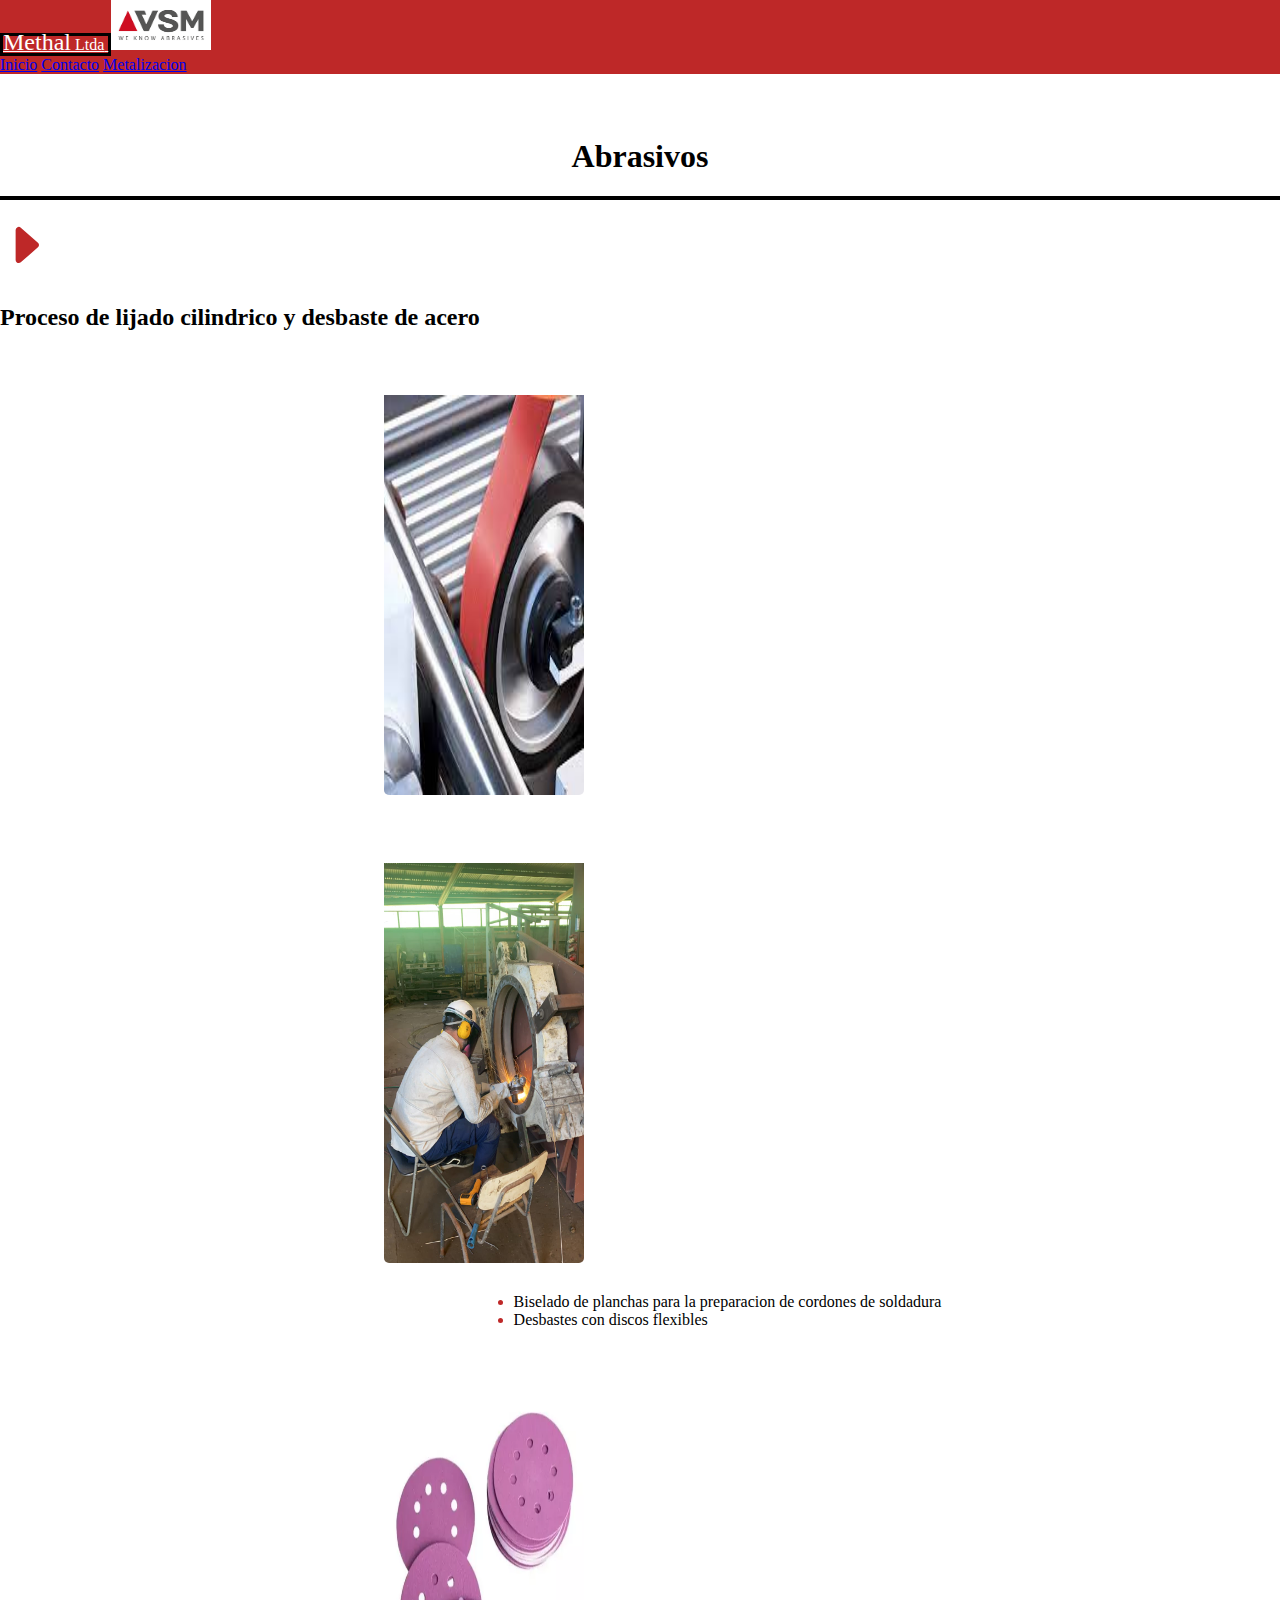
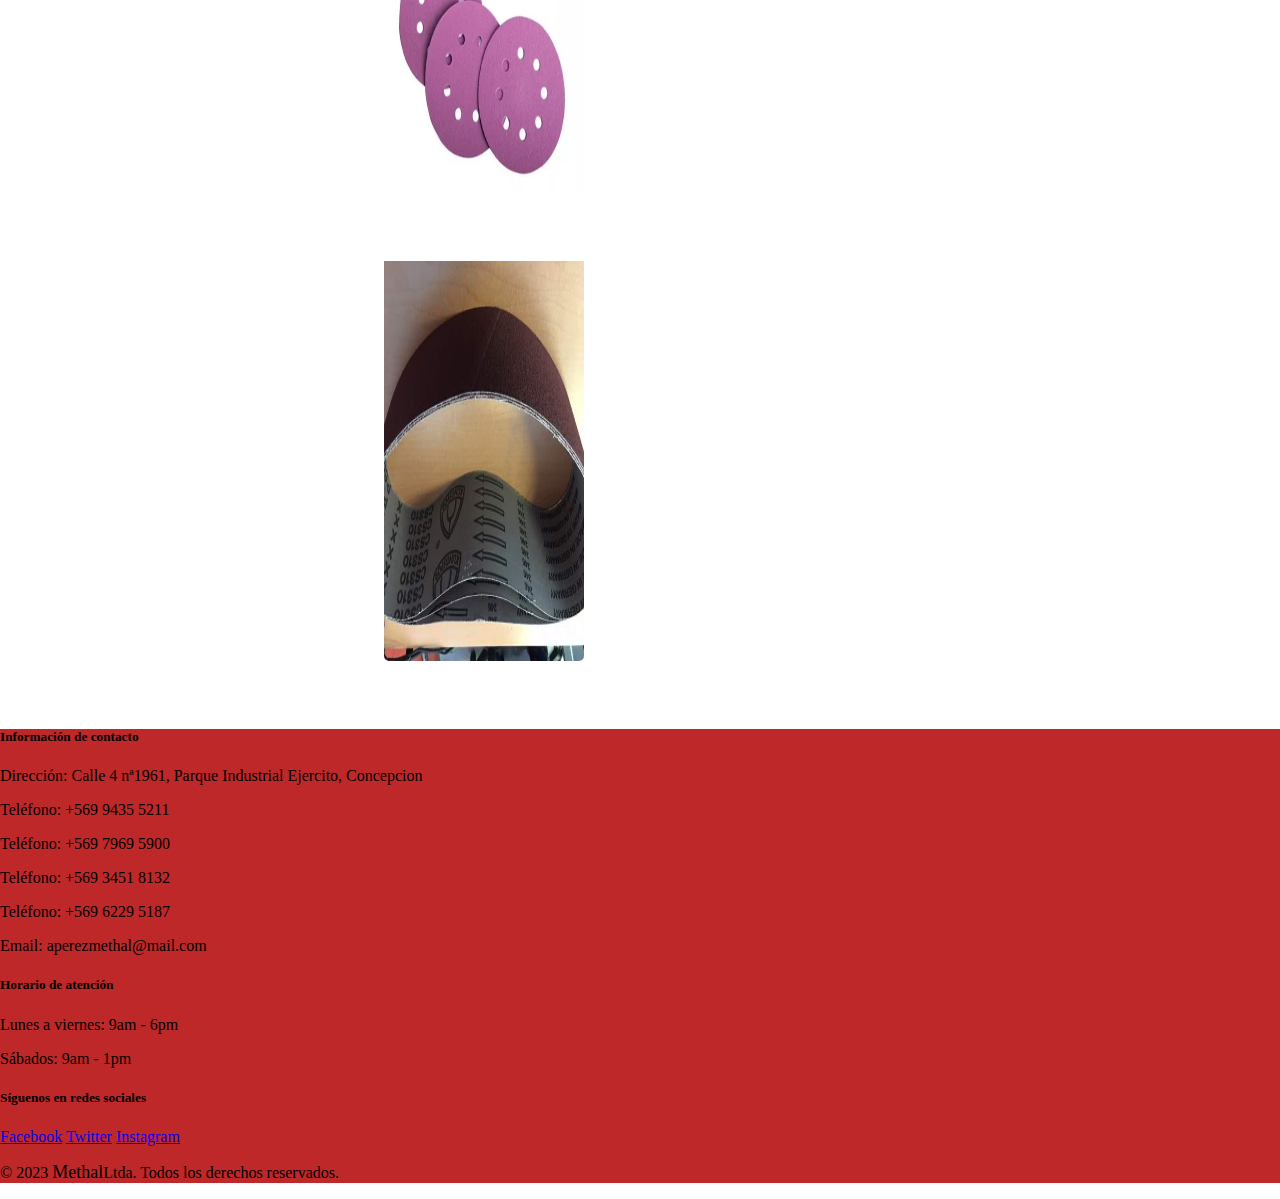
==== index.html @ bf4dbeea "v_2" ====
<!DOCTYPE html>
<html lang="en">

<head>
  <meta charset="UTF-8">
  <meta http-equiv="X-UA-Compatible" content="IE=edge">
  <meta name="viewport" content="width=device-width, initial-scale=1.0" />

  <!--link para las paginas de estilo-->
  <link rel="stylesheet" href="css/disenio.css">
  <!--link para el disenio de btrapp-->
  <link href="https://cdn.jsdelivr.net/npm/bootstrap@5.3.0-alpha3/dist/css/bootstrap.min.css" rel="stylesheet"
    integrity="sha384-KK94CHFLLe+nY2dmCWGMq91rCGa5gtU4mk92HdvYe+M/SXH301p5ILy+dN9+nJOZ" crossorigin="anonymous">
  <!--link para el js de btrapp-->
  <script src="https://cdn.jsdelivr.net/npm/@popperjs/core@2.11.7/dist/umd/popper.min.js"
    integrity="sha384-zYPOMqeu1DAVkHiLqWBUTcbYfZ8osu1Nd6Z89ify25QV9guujx43ITvfi12/QExE"
    crossorigin="anonymous"></script>
  <script src="https://cdn.jsdelivr.net/npm/bootstrap@5.3.0-alpha3/dist/js/bootstrap.min.js"
    integrity="sha384-Y4oOpwW3duJdCWv5ly8SCFYWqFDsfob/3GkgExXKV4idmbt98QcxXYs9UoXAB7BZ"
    crossorigin="anonymous"></script>
  <title>Inicio</title>
</head>

<body>
  <nav class="navbar navbar-expand-lg fixed-top" style="background-color: #be2828;">

    <div class="container-fluid" style="color: black;">
      <!--SE EDITARON LOS TAMANIOS DE METHAL LTDA-->
      <a class="navbar-brand" href="index.html" style="border: 3px solid black; color: white;">
        <font size="5">Methal</font>
        <font size="3">Ltda</font>
      </a>
      <img src="/icon/vsm-logo-2016.ico" height="50px" width="100" style="margin-right: 10px;">
      <div class="collapse navbar-collapse" id="navbarNavAltMarkup">
        <div class="navbar-nav">
          <a class="nav-link active" aria-current="page" href="#">Inicio</a>
          <a class="nav-link" href="contacto.html">Contacto</a>
          <a class="nav-link" href="metalizacion.html">Metalizacion</a>
        </div>
      </div>
    </div>
  </nav>


  <h1 style="text-align: center; margin-top: 5%;">Abrasivos</h1>
  <hr style="border: 2px solid black;">
  <div class="container text-center">
    <div class="row">
      <div class="col-1" style="margin-top: 20px;">
        <svg class="flecha" xmlns="http://www.w3.org/2000/svg" width="50" height="50" fill="currentColor"
          class="bi bi-caret-right-fill" viewBox="0 0 16 16" style="color: #be2828;">
          <path
            d="m12.14 8.753-5.482 4.796c-.646.566-1.658.106-1.658-.753V3.204a1 1 0 0 1 1.659-.753l5.48 4.796a1 1 0 0 1 0 1.506z" />
        </svg>
      </div>
      <div class="col-11" style="margin-top: 30px;">
        <h2 class="texto_fl">Proceso de lijado cilindrico y desbaste de acero</h2>
      </div>
    </div>
  </div>
  <div class="container text-center">
    <div class="row">
      <div class="col-6">
        <div class="card"
          style="width: 18rem; margin-left: 30%; margin-top: 5%; border-bottom-left-radius: 5px; border-bottom-right-radius: 5px;">
          <img id="imagen-bor" style="border-bottom-left-radius: 5px; border-bottom-right-radius: 5px;" width="200px"
            height="400px" src="/img/lijado_cilindirico.jpg" class="card-img-top" alt="...">
        </div>
      </div>
      <div class="col-6">
        <div class="card"
          style=" width: 18rem; margin-left: 30%; margin-top: 5%; border-bottom-left-radius: 5px; border-bottom-right-radius: 5px;">
          <img id="imagen-bor" style="border-bottom-left-radius: 5px; border-bottom-right-radius: 5px;" width="200px"
            height="400px" src="/img/soldador1.jpg" class="card-img-top" alt="...">
        </div>
      </div>
    </div>
  </div>
  <div style="padding-left: 37%; margin-top: 2%;">
    <ul style="color: #be2828; ">
      <li><font style="color: black;">Biselado de planchas para la preparacion de cordones de soldadura</font></li>
      <li><font style="color: black;">Desbastes con discos flexibles</font></li>
    </ul>
  </div>
  <div class="container text-center">
    <div class="row">
      <div class="col-6">
        <div class="card"
          style="width: 18rem; margin-left: 30%; margin-top: 5%; border-bottom-left-radius: 5px; border-bottom-right-radius: 5px;">
          <img id="imagen-bor" style="border-bottom-left-radius: 5px; border-bottom-right-radius: 5px;" width="200px" 
            height="400px" src="/img/discos.jpg" class="card-img-top" alt="...">
        </div>
      </div>
      <div class="col-6">
        <div class="card"
          style=" width: 18rem; margin-left: 30%; margin-top: 5%; border-bottom-left-radius: 5px; border-bottom-right-radius: 5px;">
          <img id="imagen-bor" style="border-bottom-left-radius: 5px; border-bottom-right-radius: 5px;" width="200px"
            height="400px" src="/img/band.jpg" class="card-img-top" alt="...">
        </div>
      </div>
    </div>
  </div>

</body>
<footer class="text-light py-4" style="margin-top: 5%; background-color: #be2828;">
  <div class="container" style="color: black;">
    <div class="row">
      <div class="col-md-4">
        <h5 class="mb-3">Información de contacto</h5>
        <p><i class="fas fa-map-marker-alt"></i> Dirección: Calle 4 nª1961, Parque Industrial Ejercito, Concepcion</p>
        <p><i class="fas fa-phone"></i> Teléfono: +569 9435 5211</p>
        <p><i class="fas fa-phone"></i> Teléfono: +569 7969 5900</p>
        <p><i class="fas fa-phone"></i> Teléfono: +569 3451 8132</p>
        <p><i class="fas fa-phone"></i> Teléfono: +569 6229 5187</p>
        <p><i class="fas fa-envelope"></i> Email: aperezmethal@mail.com</p>
      </div>
      <div class="col-md-4">
        <h5 class="mb-3">Horario de atención</h5>
        <p>Lunes a viernes: 9am - 6pm</p>
        <p>Sábados: 9am - 1pm</p>
      </div>
      <div class="col-md-4">
        <h5 class="mb-3">Síguenos en redes sociales</h5>
        <a href="#" class="btn btn-outline-dark mb-3"><i class="fab fa-facebook-f"></i> Facebook</a>
        <a href="#" class="btn btn-outline-dark mb-3"><i class="fab fa-twitter"></i> Twitter</a>
        <a href="#" class="btn btn-outline-dark mb-3"><i class="fab fa-instagram"></i> Instagram</a>
      </div>
    </div>
    <div class="row mt-3">
      <div class="col-md-12 text-center">
        <p>© 2023 <font size="4">Methal</font><font size="3">Ltda</font>. Todos los derechos reservados.</p>
      </div>
    </div>
  </div>
</footer>

</html>
---- css/disenio.css ----
body{
    padding: 0;
    margin: 0;
}

  #marco-titulo {

    border: 5px solid black;
  }

.felcha
{
  position: absolute;
}

.texto_fl
{
  position: relative;
}

.card
{
  border-radius: 25px;
  border-bottom-left-radius: 25px; 
  border-bottom-right-radius: 25px;
}
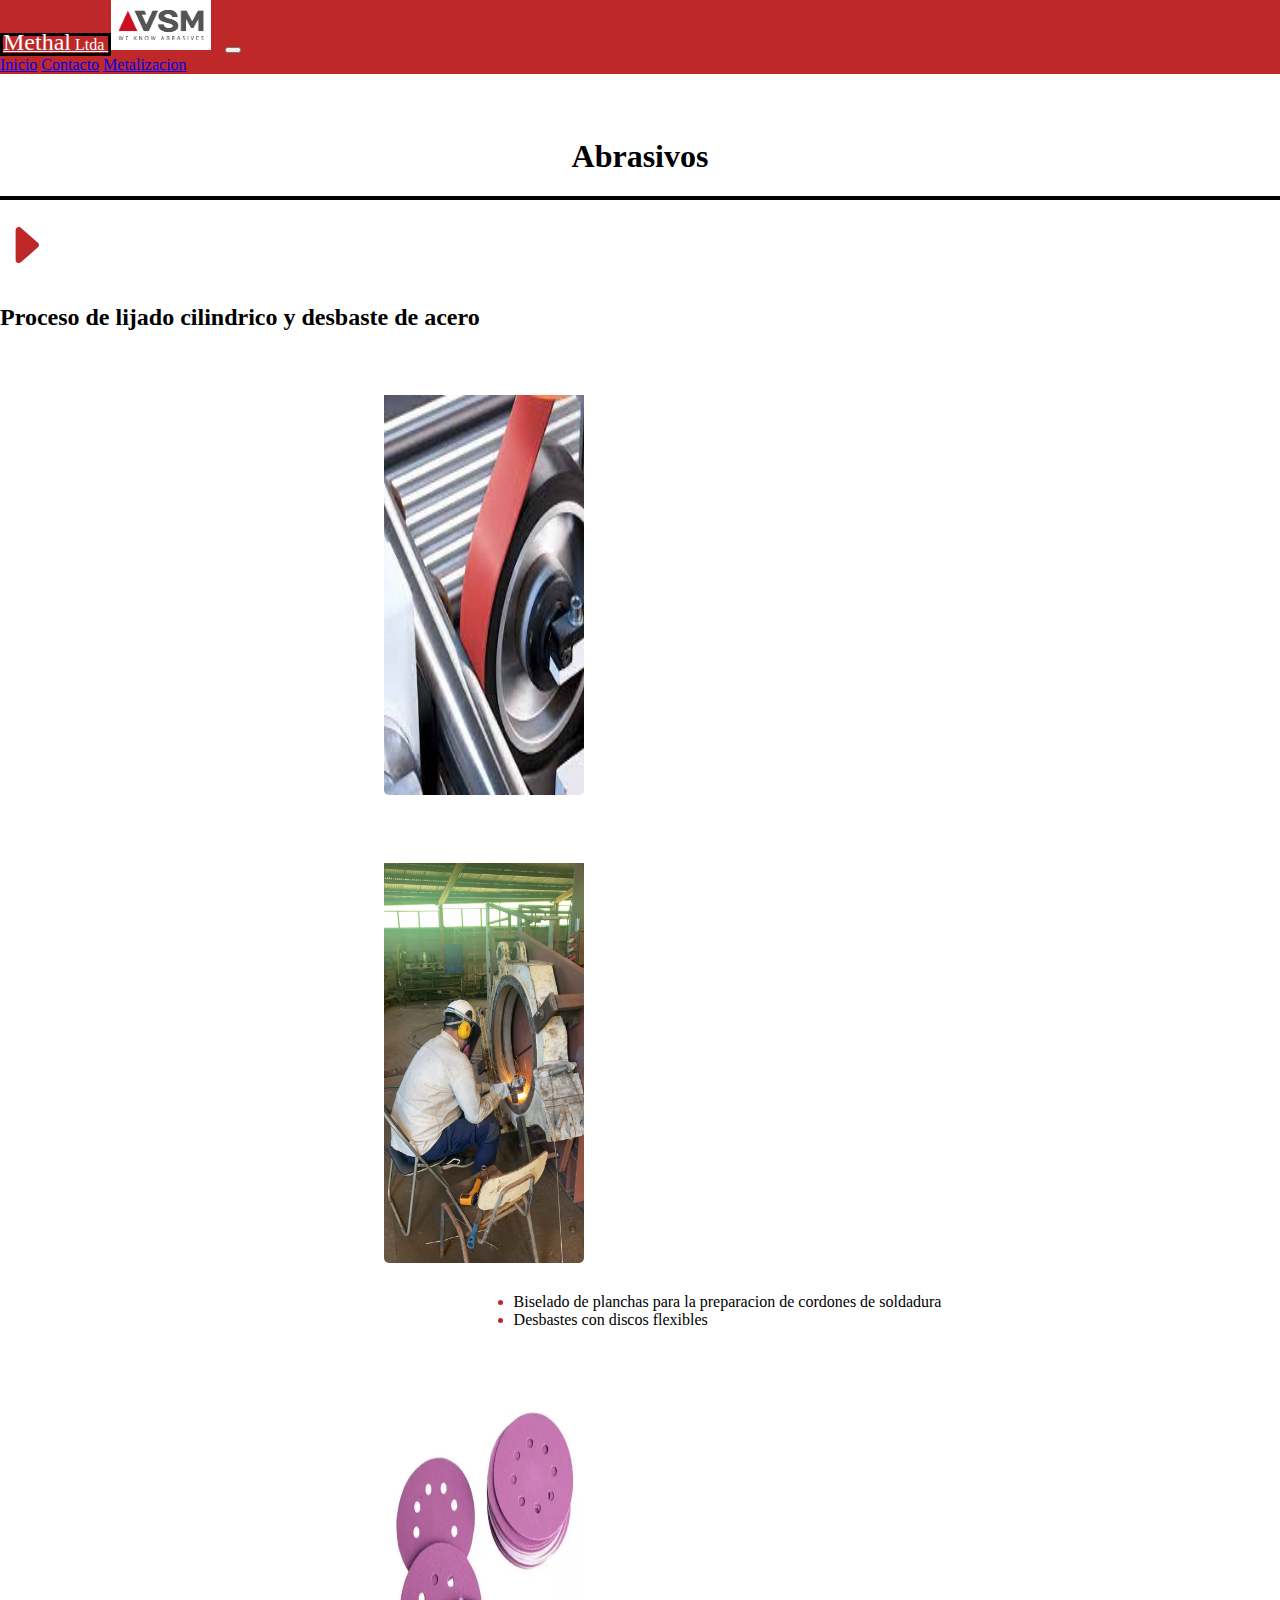
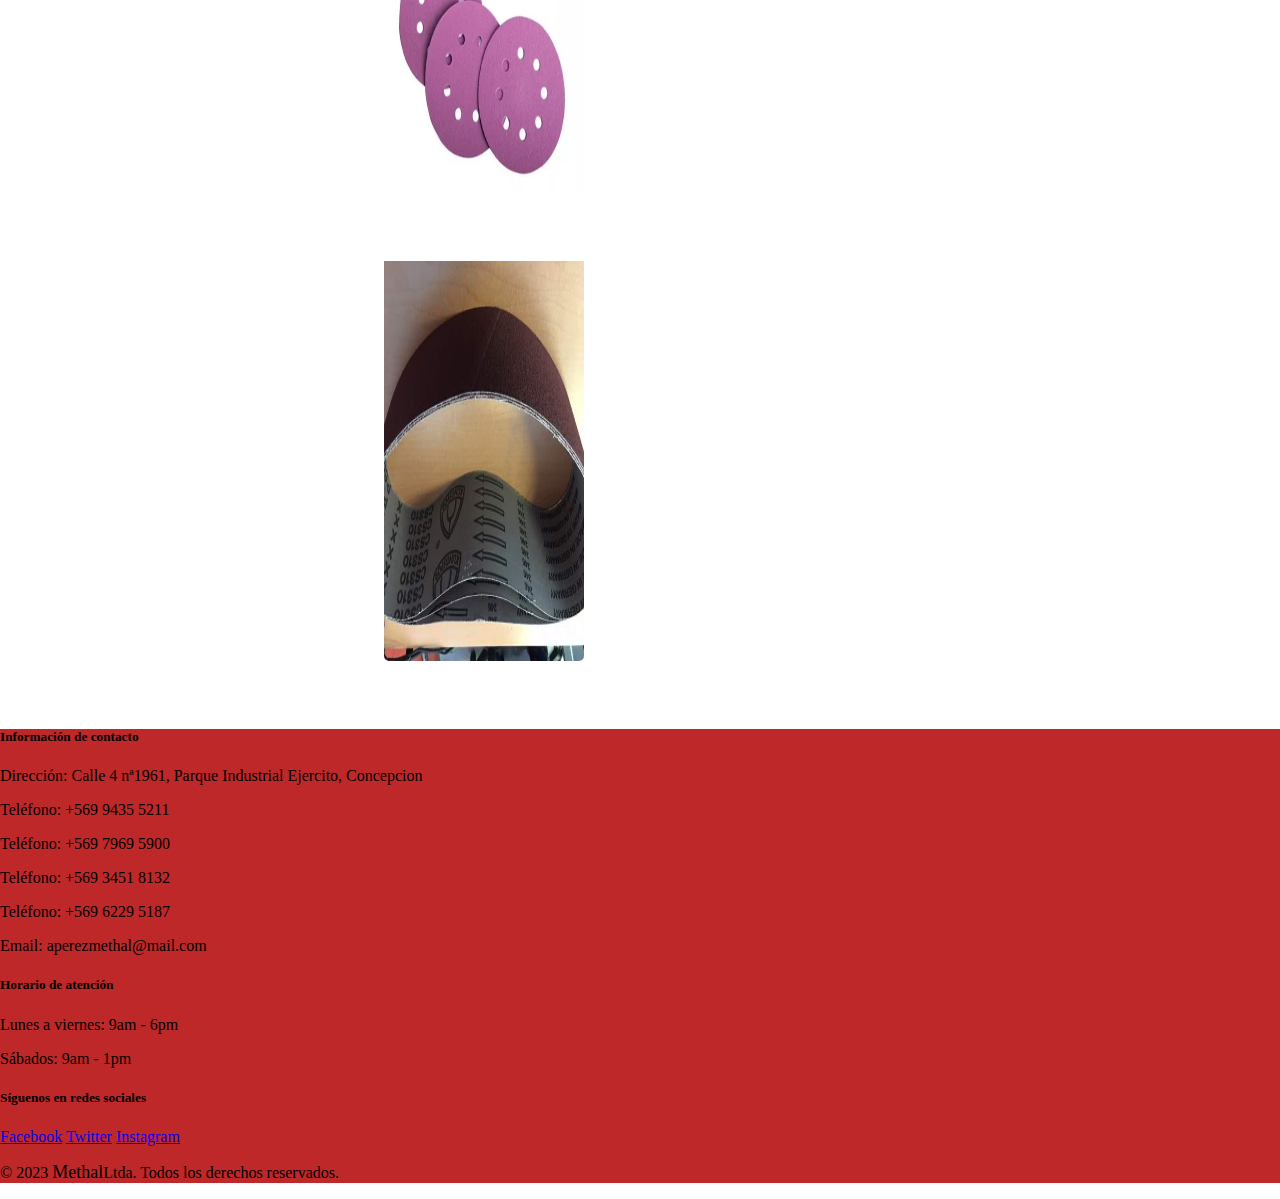
==== commit 63dcdb5e: "v_4" ====
--- a/index.html
+++ b/index.html
@@ -30,7 +30,10 @@
         <font size="5">Methal</font>
         <font size="3">Ltda</font>
       </a>
-      <img src="/icon/vsm-logo-2016.ico" height="50px" width="100" style="margin-right: 10px;">
+      <img src="icon/vsm-logo-2016.ico" height="50px" width="100" style="margin-right: 10px;">
+      <button class="navbar-toggler" type="button" data-bs-toggle="collapse" data-bs-target="#navbarSupportedContent" aria-controls="navbarSupportedContent" aria-expanded="false" aria-label="Toggle navigation">
+        <span class="navbar-toggler-icon"></span>
+      </button>
       <div class="collapse navbar-collapse" id="navbarNavAltMarkup">
         <div class="navbar-nav">
           <a class="nav-link active" aria-current="page" href="#">Inicio</a>
@@ -64,14 +67,14 @@
         <div class="card"
           style="width: 18rem; margin-left: 30%; margin-top: 5%; border-bottom-left-radius: 5px; border-bottom-right-radius: 5px;">
           <img id="imagen-bor" style="border-bottom-left-radius: 5px; border-bottom-right-radius: 5px;" width="200px"
-            height="400px" src="/img/lijado_cilindirico.jpg" class="card-img-top" alt="...">
+            height="400px" src="img/lijado_cilindirico.jpg" class="card-img-top" alt="...">
         </div>
       </div>
       <div class="col-6">
         <div class="card"
           style=" width: 18rem; margin-left: 30%; margin-top: 5%; border-bottom-left-radius: 5px; border-bottom-right-radius: 5px;">
           <img id="imagen-bor" style="border-bottom-left-radius: 5px; border-bottom-right-radius: 5px;" width="200px"
-            height="400px" src="/img/soldador1.jpg" class="card-img-top" alt="...">
+            height="400px" src="img/soldador1.jpg" class="card-img-top" alt="...">
         </div>
       </div>
     </div>
@@ -88,14 +91,14 @@
         <div class="card"
           style="width: 18rem; margin-left: 30%; margin-top: 5%; border-bottom-left-radius: 5px; border-bottom-right-radius: 5px;">
           <img id="imagen-bor" style="border-bottom-left-radius: 5px; border-bottom-right-radius: 5px;" width="200px" 
-            height="400px" src="/img/discos.jpg" class="card-img-top" alt="...">
+            height="400px" src="img/discos.jpg" class="card-img-top" alt="...">
         </div>
       </div>
       <div class="col-6">
         <div class="card"
           style=" width: 18rem; margin-left: 30%; margin-top: 5%; border-bottom-left-radius: 5px; border-bottom-right-radius: 5px;">
           <img id="imagen-bor" style="border-bottom-left-radius: 5px; border-bottom-right-radius: 5px;" width="200px"
-            height="400px" src="/img/band.jpg" class="card-img-top" alt="...">
+            height="400px" src="img/band.jpg" class="card-img-top" alt="...">
         </div>
       </div>
     </div>
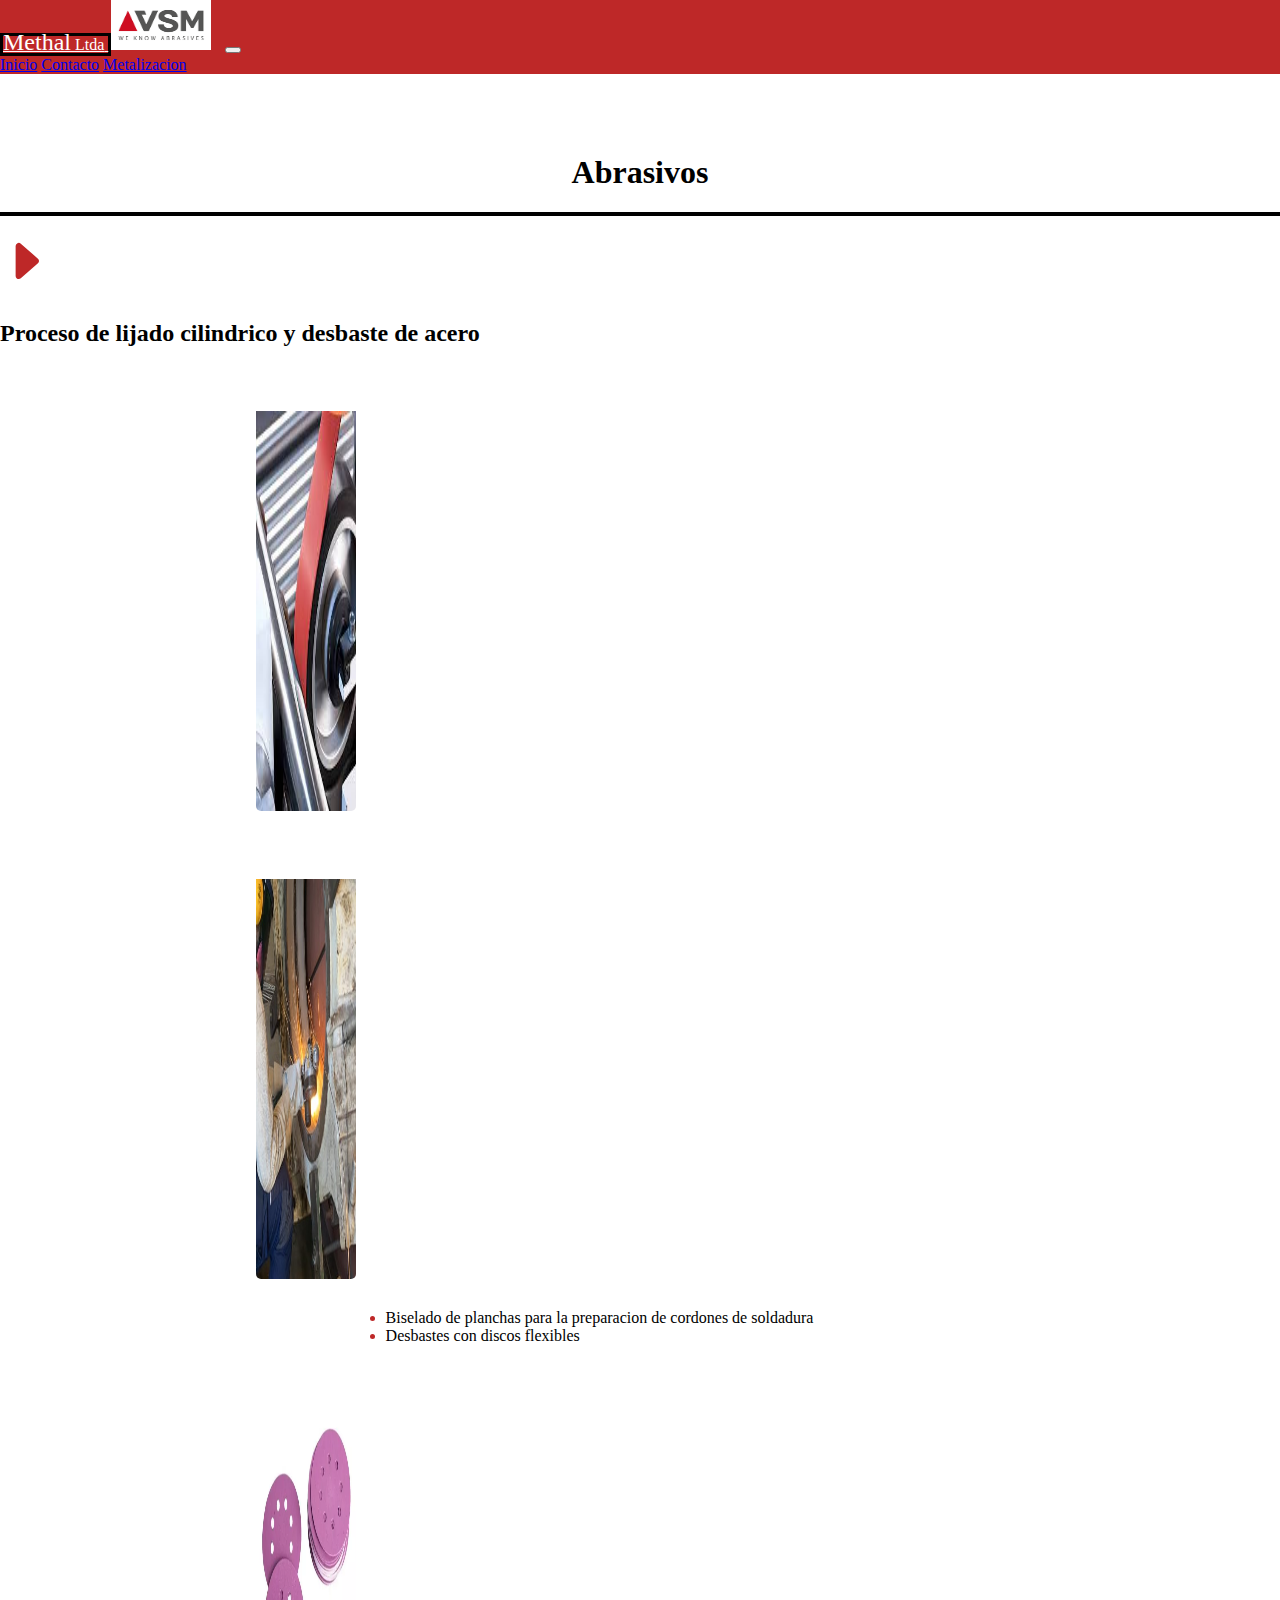
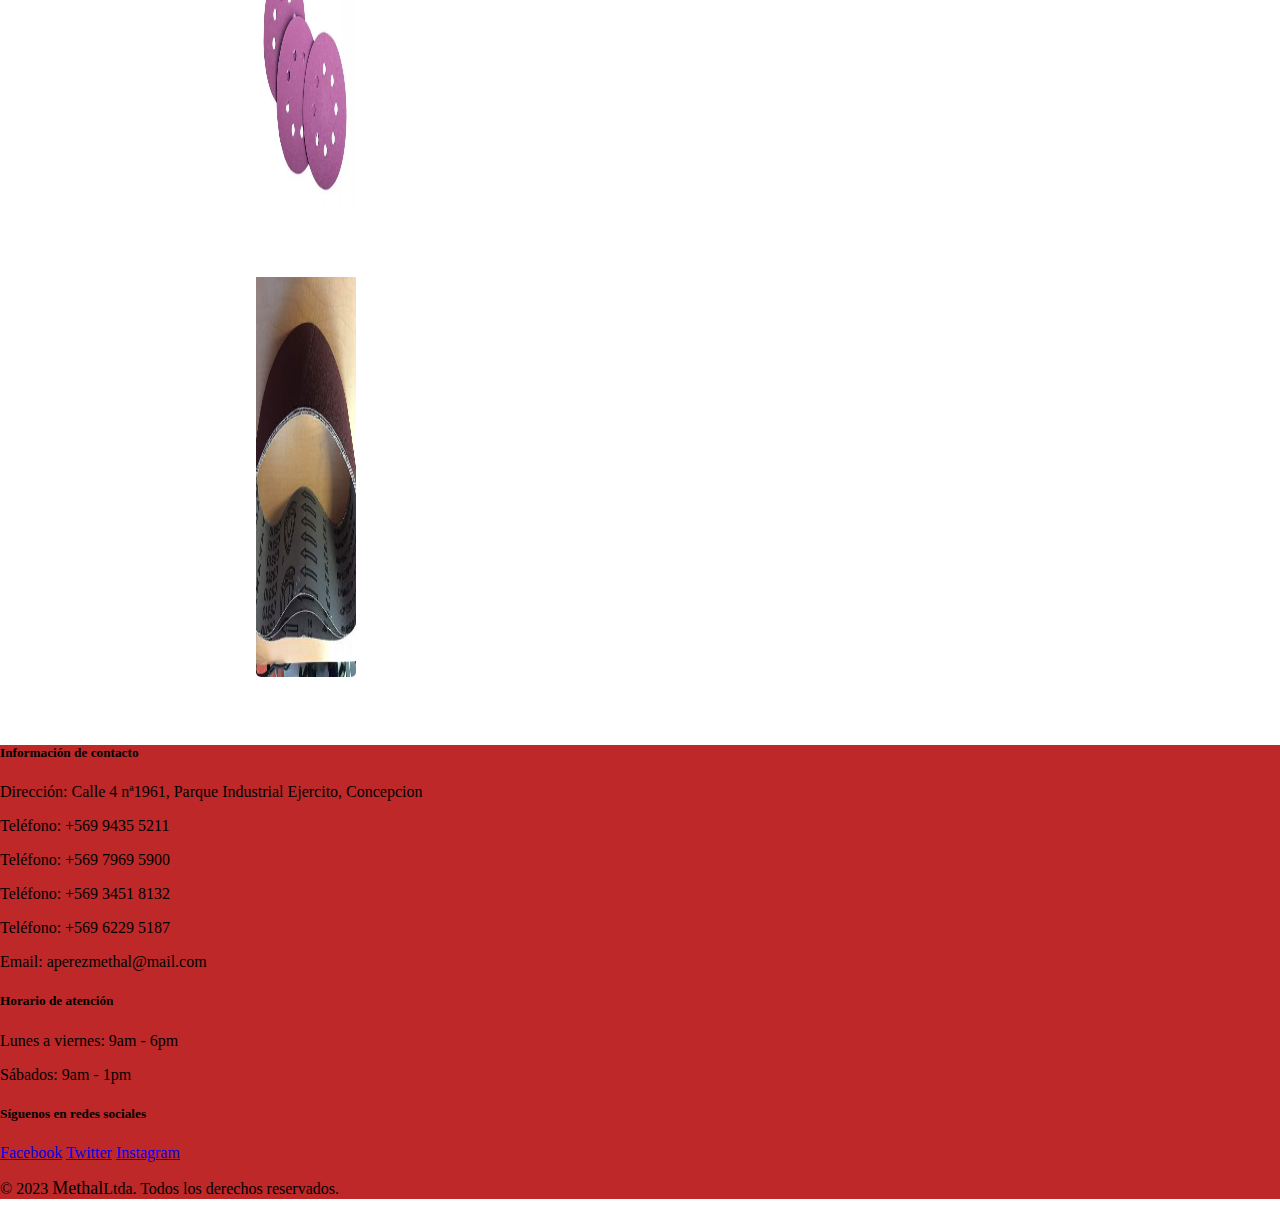
==== commit a0f63afa: "v_5" ====
--- a/index.html
+++ b/index.html
@@ -44,13 +44,14 @@
     </div>
   </nav>
 
-
-  <h1 style="text-align: center; margin-top: 5%;">Abrasivos</h1>
+  <!--la siguiente linea contiene el tiulado mas una linea negra para dividir la pagina-->
+  <h1 style="text-align: center; margin-top: 80px;">Abrasivos</h1>
   <hr style="border: 2px solid black;">
+  <!--div que contiene el subtitulado junto a la flecha-->
   <div class="container text-center">
     <div class="row">
       <div class="col-1" style="margin-top: 20px;">
-        <svg class="flecha" xmlns="http://www.w3.org/2000/svg" width="50" height="50" fill="currentColor"
+        <svg class="flecha" xmlns="http://www.w3.org/2000/svg" width="50px" height="50px" fill="currentColor"
           class="bi bi-caret-right-fill" viewBox="0 0 16 16" style="color: #be2828;">
           <path
             d="m12.14 8.753-5.482 4.796c-.646.566-1.658.106-1.658-.753V3.204a1 1 0 0 1 1.659-.753l5.48 4.796a1 1 0 0 1 0 1.506z" />
@@ -61,50 +62,55 @@
       </div>
     </div>
   </div>
+  <!--El siguiente div contiene lo que vendria siendo las imagenes (hay que mejorar el disenio)-->
   <div class="container text-center">
     <div class="row">
-      <div class="col-6">
+      <div class="col-md-6">
         <div class="card"
-          style="width: 18rem; margin-left: 30%; margin-top: 5%; border-bottom-left-radius: 5px; border-bottom-right-radius: 5px;">
-          <img id="imagen-bor" style="border-bottom-left-radius: 5px; border-bottom-right-radius: 5px;" width="200px"
-            height="400px" src="img/lijado_cilindirico.jpg" class="card-img-top" alt="...">
+          style="width: 18rem; margin-left: 20%; margin-top: 5%; border-bottom-left-radius: 5px; border-bottom-right-radius: 5px;">
+          <img id="imagen-bor" style="border-bottom-left-radius: 5px; border-bottom-right-radius: 5px;" width="100px"
+            height="400px" src="img/lijado_cilindirico.jpg" class="img-thumbnail card-img-top" alt="...">
         </div>
       </div>
-      <div class="col-6">
+      <div class="col-md-6">
         <div class="card"
-          style=" width: 18rem; margin-left: 30%; margin-top: 5%; border-bottom-left-radius: 5px; border-bottom-right-radius: 5px;">
-          <img id="imagen-bor" style="border-bottom-left-radius: 5px; border-bottom-right-radius: 5px;" width="200px"
-            height="400px" src="img/soldador1.jpg" class="card-img-top" alt="...">
+          style=" width: 18rem; margin-left: 20%; margin-top: 5%; border-bottom-left-radius: 5px; border-bottom-right-radius: 5px;">
+          <img id="imagen-bor" style="border-bottom-left-radius: 5px; border-bottom-right-radius: 5px;" width="100px"
+            height="400px" src="img/soldador11.jpg" class="img-thumbnail card-img-top" alt="...">
         </div>
       </div>
     </div>
   </div>
-  <div style="padding-left: 37%; margin-top: 2%;">
+  
+  <!--El siguiente div contiene la lista de lo que se desarrolla (mejorar disenio)-->
+  <div style="padding-left: 27%; margin-top: 2%;">
     <ul style="color: #be2828; ">
       <li><font style="color: black;">Biselado de planchas para la preparacion de cordones de soldadura</font></li>
       <li><font style="color: black;">Desbastes con discos flexibles</font></li>
     </ul>
   </div>
+  <!--El siguiente div contiene las ultimas dos imagenes-->
   <div class="container text-center">
     <div class="row">
-      <div class="col-6">
-        <div class="card"
-          style="width: 18rem; margin-left: 30%; margin-top: 5%; border-bottom-left-radius: 5px; border-bottom-right-radius: 5px;">
-          <img id="imagen-bor" style="border-bottom-left-radius: 5px; border-bottom-right-radius: 5px;" width="200px" 
-            height="400px" src="img/discos.jpg" class="card-img-top" alt="...">
+      <div class="col-md-6">
+        <div class="card" style="width: 18rem; margin-left: 20%; margin-top: 5%; border-bottom-left-radius: 5px; border-bottom-right-radius: 5px;">
+          <img id="imagen-bor" style="border-bottom-left-radius: 5px; border-bottom-right-radius: 5px;" width="100px"
+            height="400px" src="img/discos.jpg" class="img-thumbnail card-img-top" alt="...">
         </div>
       </div>
-      <div class="col-6">
-        <div class="card"
-          style=" width: 18rem; margin-left: 30%; margin-top: 5%; border-bottom-left-radius: 5px; border-bottom-right-radius: 5px;">
-          <img id="imagen-bor" style="border-bottom-left-radius: 5px; border-bottom-right-radius: 5px;" width="200px"
-            height="400px" src="img/band.jpg" class="card-img-top" alt="...">
+      <div class="col-md-6">
+        <div class="card" style=" width: 18rem; margin-left: 20%; margin-top: 5%; border-bottom-left-radius: 5px; border-bottom-right-radius: 5px;">
+          <img id="imagen-bor" style="border-bottom-left-radius: 5px; border-bottom-right-radius: 5px;" width="100px"
+            height="400px" src="img/band.jpg" class="img-thumbnail card-img-top" alt="...">
         </div>
       </div>
     </div>
   </div>
+  
+  
 
 </body>
+<!--No creo que haga falta descripcion de lo siguiente pero aqui tenemos un pie de pagina para que el fondo no se vea tan vacio-->
 <footer class="text-light py-4" style="margin-top: 5%; background-color: #be2828;">
   <div class="container" style="color: black;">
     <div class="row">
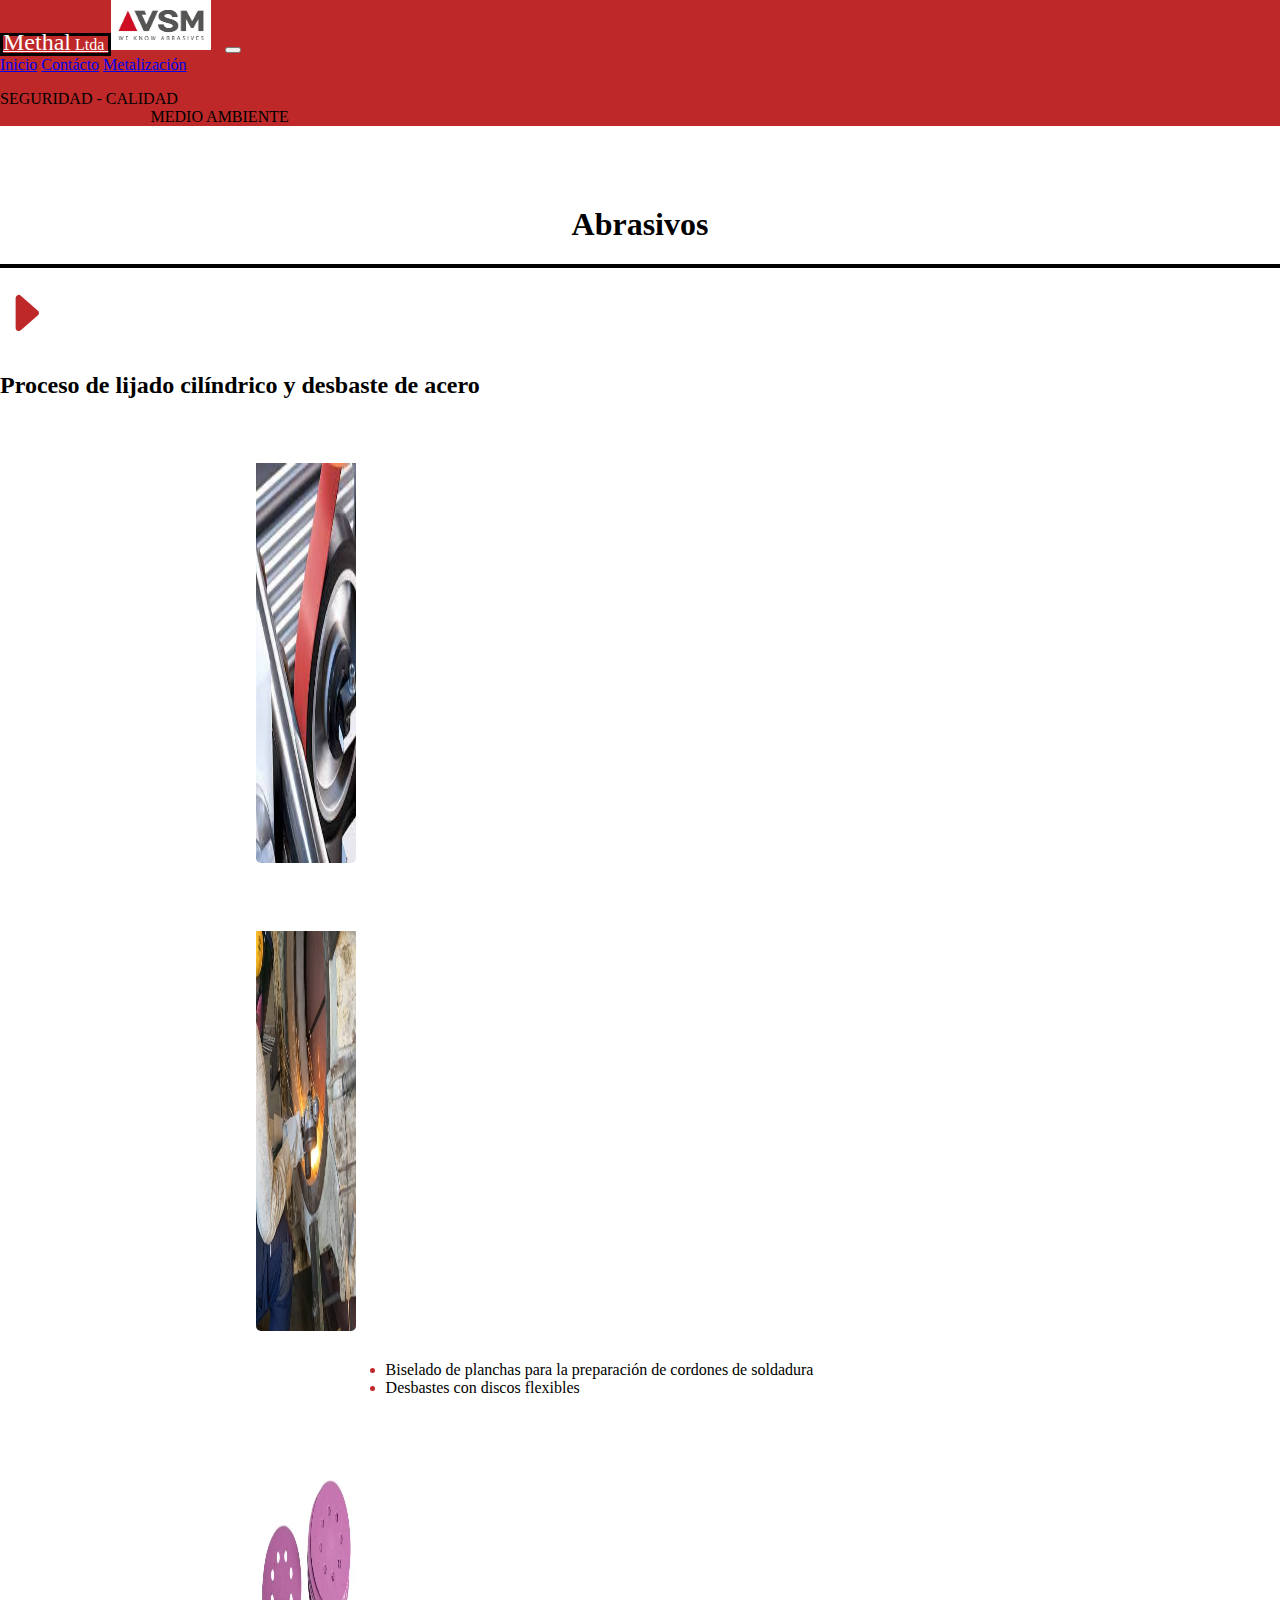
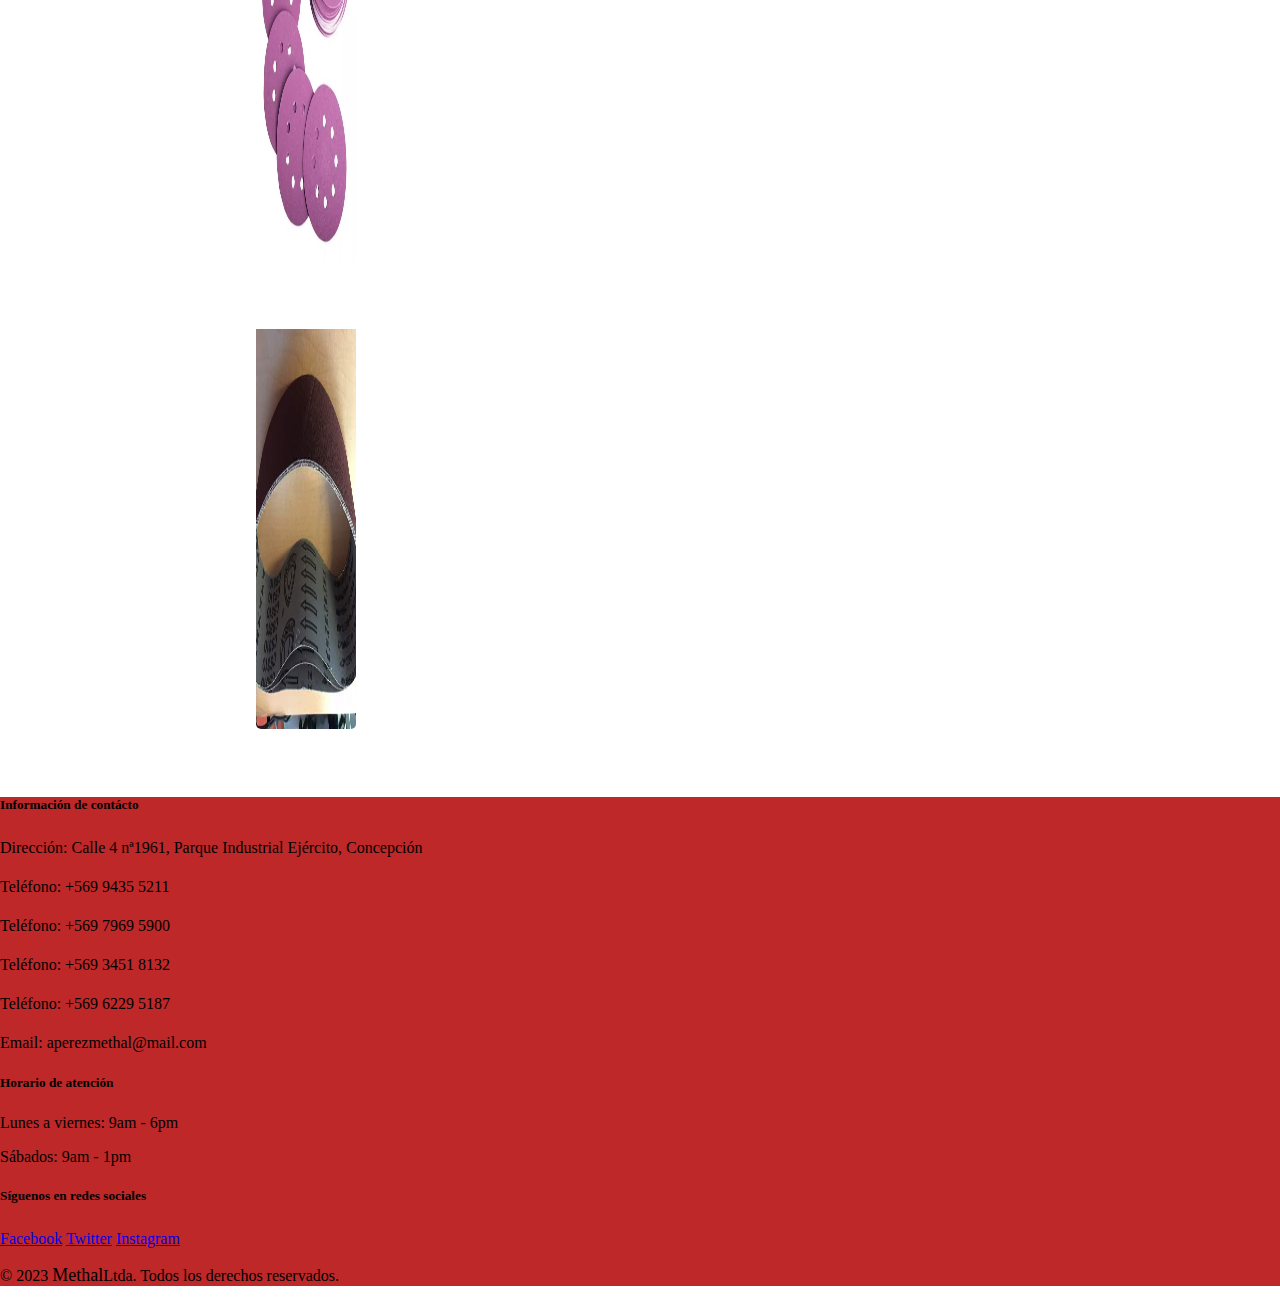
==== commit b6204f24: "v_6" ====
--- a/index.html
+++ b/index.html
@@ -1,5 +1,5 @@
 <!DOCTYPE html>
-<html lang="en">
+<html lang="Es">
 
 <head>
   <meta charset="UTF-8">
@@ -23,24 +23,30 @@
 
 <body>
   <nav class="navbar navbar-expand-lg fixed-top" style="background-color: #be2828;">
-
+    <!--el siguiente div maneja todo lo que es texto del nav-->
     <div class="container-fluid" style="color: black;">
-      <!--SE EDITARON LOS TAMANIOS DE METHAL LTDA-->
+      <!-- la etiqueta <a> hace que un texto se vuelva link para navegar-->
       <a class="navbar-brand" href="index.html" style="border: 3px solid black; color: white;">
         <font size="5">Methal</font>
         <font size="3">Ltda</font>
       </a>
       <img src="icon/vsm-logo-2016.ico" height="50px" width="100" style="margin-right: 10px;">
-      <button class="navbar-toggler" type="button" data-bs-toggle="collapse" data-bs-target="#navbarSupportedContent" aria-controls="navbarSupportedContent" aria-expanded="false" aria-label="Toggle navigation">
+      <button class="navbar-toggler" type="button" data-bs-toggle="collapse" data-bs-target="#navbarSupportedContent"
+        aria-controls="navbarSupportedContent" aria-expanded="false" aria-label="Toggle navigation">
         <span class="navbar-toggler-icon"></span>
       </button>
+      <!--div que contiene los "botones" para navegar a traves de las paginas-->
       <div class="collapse navbar-collapse" id="navbarNavAltMarkup">
         <div class="navbar-nav">
-          <a class="nav-link active" aria-current="page" href="#">Inicio</a>
-          <a class="nav-link" href="contacto.html">Contacto</a>
-          <a class="nav-link" href="metalizacion.html">Metalizacion</a>
+          <a class="nav-link active" aria-current="page" href="index.html">Inicio</a>
+          <a class="nav-link" href="contacto.html">Contácto</a>
+          <a class="nav-link" href="metalizacion.html">Metalización</a>
         </div>
       </div>
+      <p style="margin-right: 2%;">SEGURIDAD - CALIDAD <br>
+        <font style="margin-left: 12%;">MEDIO AMBIENTE</font>
+      </p>
+
     </div>
   </nav>
 
@@ -58,7 +64,7 @@
         </svg>
       </div>
       <div class="col-11" style="margin-top: 30px;">
-        <h2 class="texto_fl">Proceso de lijado cilindrico y desbaste de acero</h2>
+        <h2 class="texto_fl">Proceso de lijado cilíndrico y desbaste de acero</h2>
       </div>
     </div>
   </div>
@@ -85,7 +91,7 @@
   <!--El siguiente div contiene la lista de lo que se desarrolla (mejorar disenio)-->
   <div style="padding-left: 27%; margin-top: 2%;">
     <ul style="color: #be2828; ">
-      <li><font style="color: black;">Biselado de planchas para la preparacion de cordones de soldadura</font></li>
+      <li><font style="color: black;">Biselado de planchas para la preparación de cordones de soldadura</font></li>
       <li><font style="color: black;">Desbastes con discos flexibles</font></li>
     </ul>
   </div>
@@ -115,8 +121,8 @@
   <div class="container" style="color: black;">
     <div class="row">
       <div class="col-md-4">
-        <h5 class="mb-3">Información de contacto</h5>
-        <p><i class="fas fa-map-marker-alt"></i> Dirección: Calle 4 nª1961, Parque Industrial Ejercito, Concepcion</p>
+        <h5 class="mb-3">Información de contácto</h5>
+        <p><i class="fas fa-map-marker-alt"></i> Dirección: Calle 4 nª1961, Parque Industrial Ejército, Concepción</p>
         <p><i class="fas fa-phone"></i> Teléfono: +569 9435 5211</p>
         <p><i class="fas fa-phone"></i> Teléfono: +569 7969 5900</p>
         <p><i class="fas fa-phone"></i> Teléfono: +569 3451 8132</p>
--- a/css/disenio.css
+++ b/css/disenio.css
@@ -25,3 +25,10 @@
   border-bottom-right-radius: 25px;
 }
 
+
+i {
+  font-size: 20px;
+  color: red;
+  text-align: center;
+  
+}
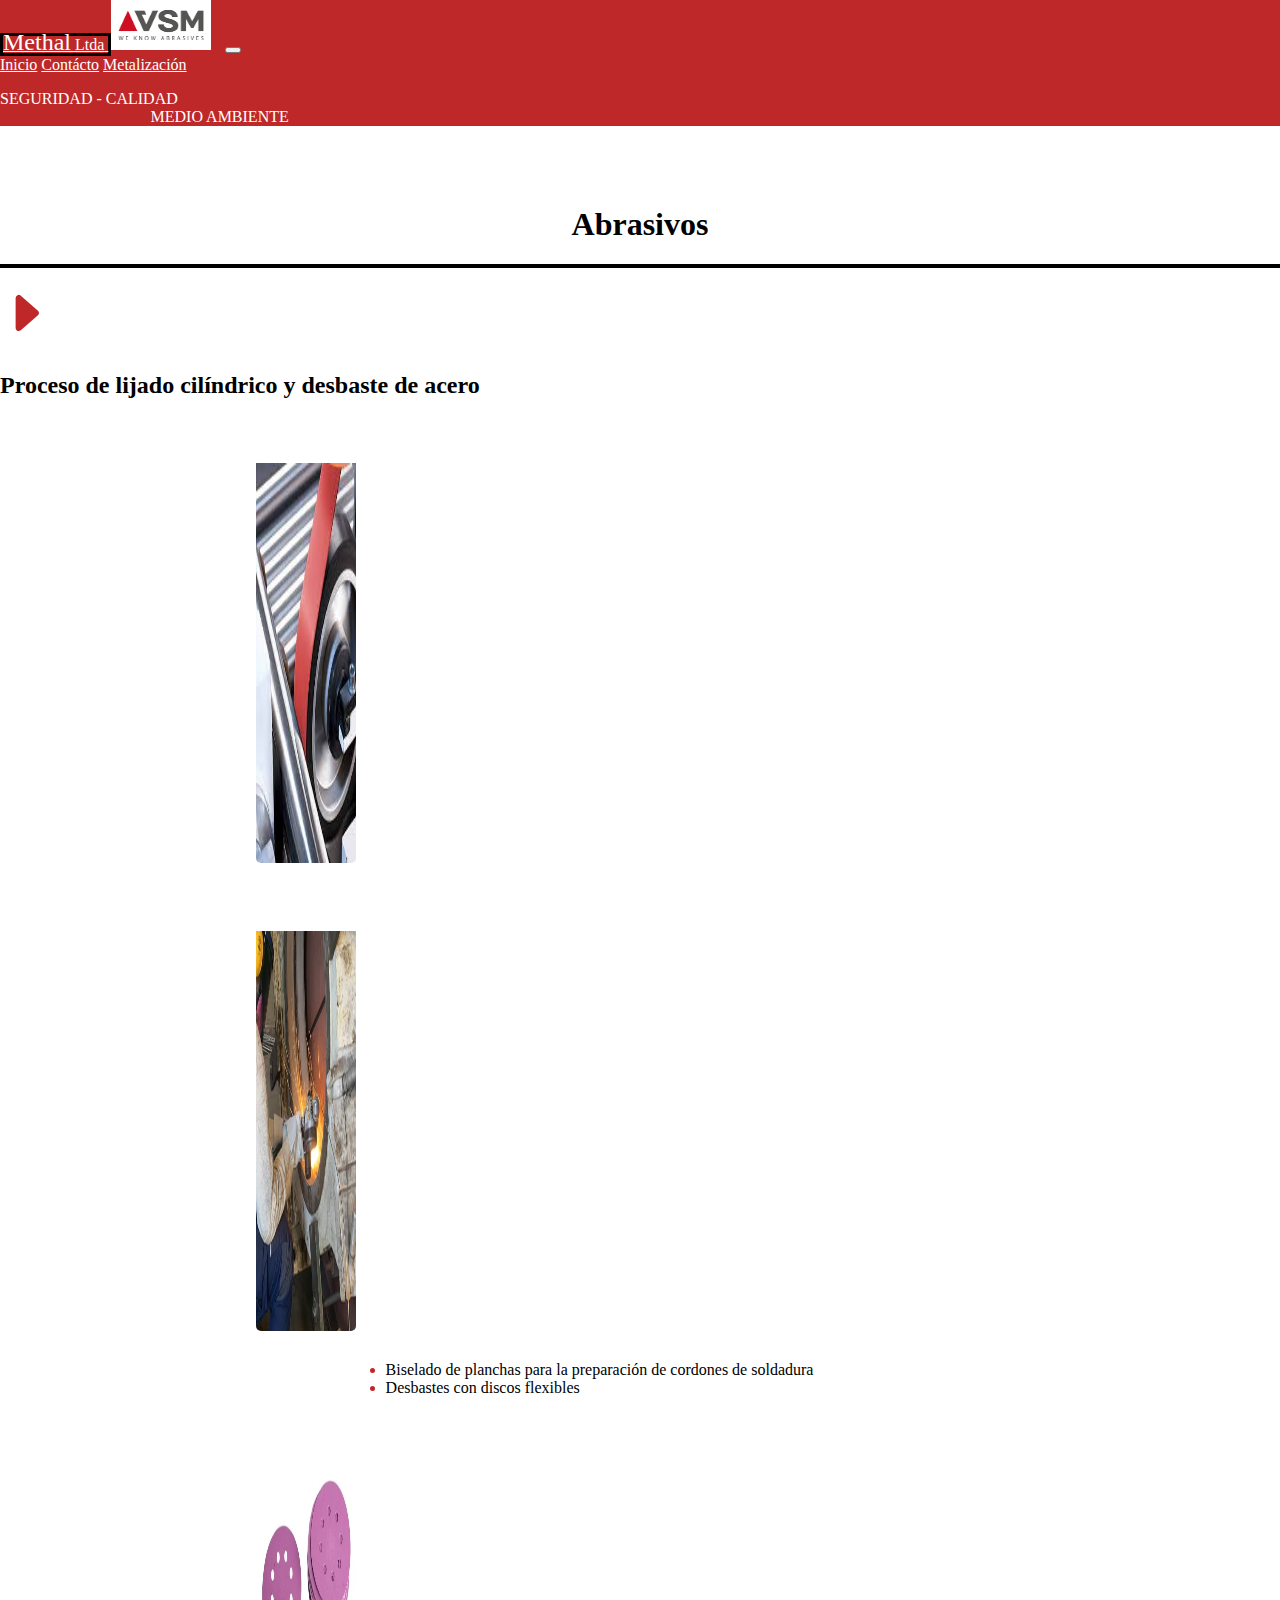
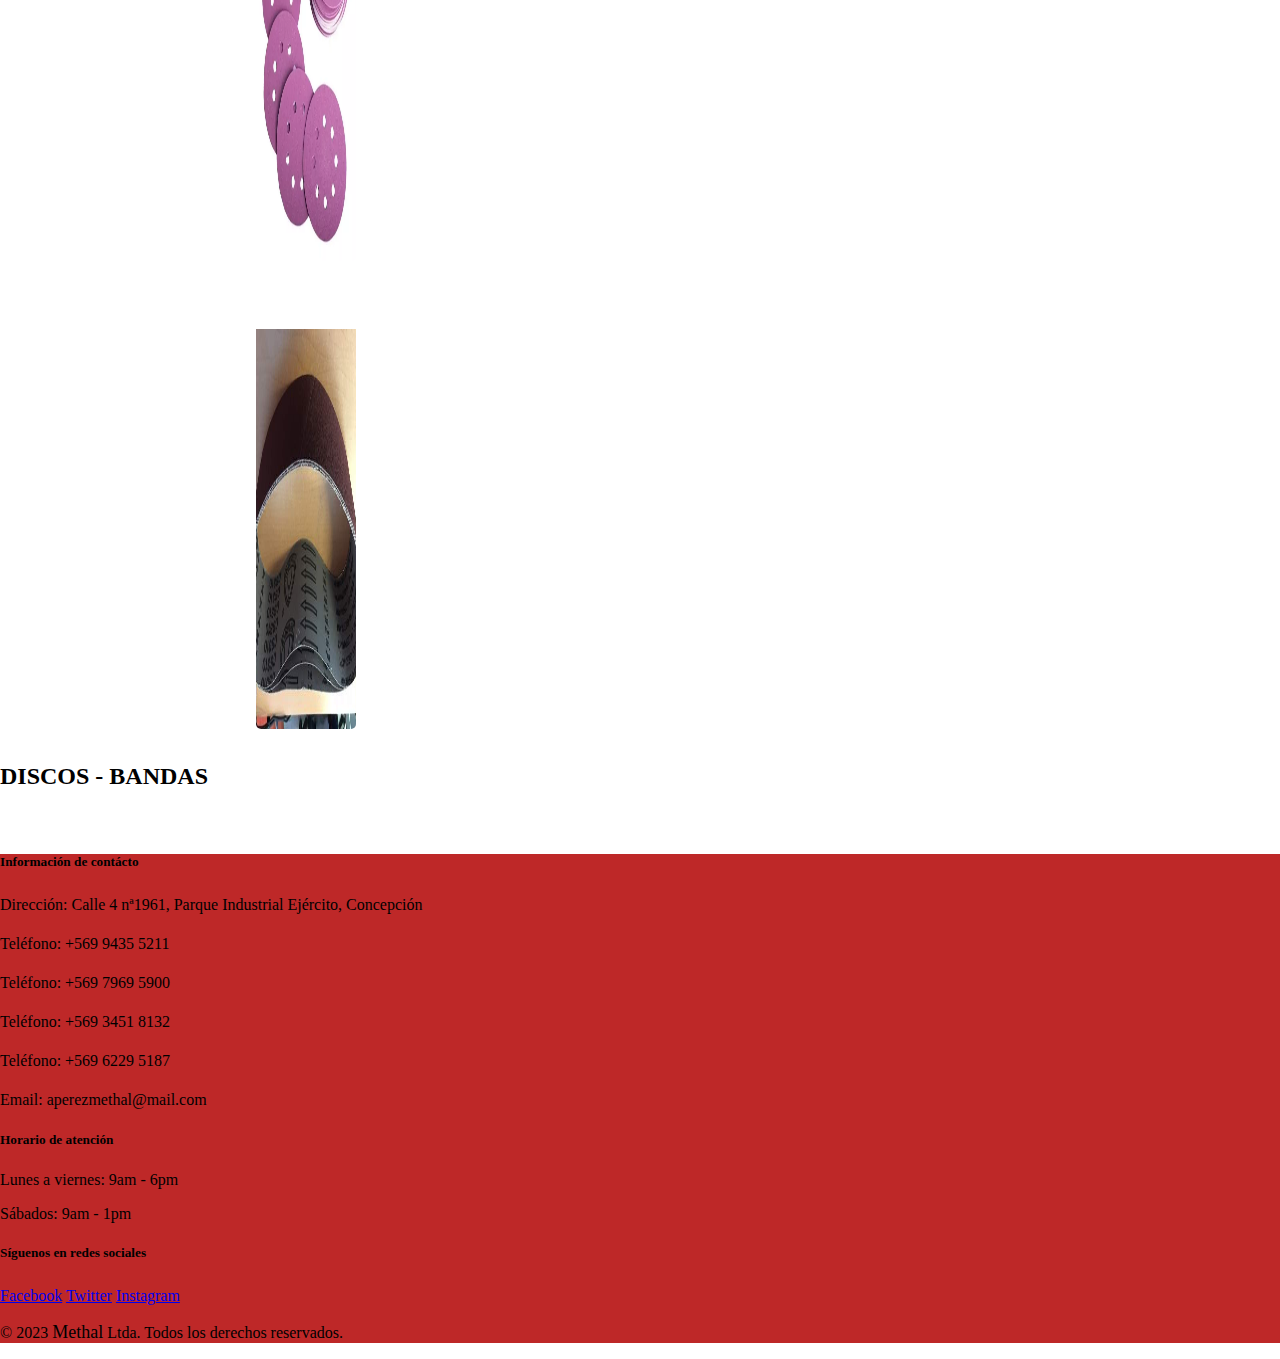
==== commit 83c4be4f: "Co-authored-by: Aamariel <Aamariel@users.noreply.github.com>" ====
--- a/index.html
+++ b/index.html
@@ -18,6 +18,7 @@
   <script src="https://cdn.jsdelivr.net/npm/bootstrap@5.3.0-alpha3/dist/js/bootstrap.min.js"
     integrity="sha384-Y4oOpwW3duJdCWv5ly8SCFYWqFDsfob/3GkgExXKV4idmbt98QcxXYs9UoXAB7BZ"
     crossorigin="anonymous"></script>
+  <link rel="shortcut icon" href="icon/Screenshot_1.png">
   <title>Inicio</title>
 </head>
 
@@ -36,14 +37,14 @@
         <span class="navbar-toggler-icon"></span>
       </button>
       <!--div que contiene los "botones" para navegar a traves de las paginas-->
-      <div class="collapse navbar-collapse" id="navbarNavAltMarkup">
+      <div class="collapse navbar-collapse" id="navbarNavAltMarkup" >
         <div class="navbar-nav">
-          <a class="nav-link active" aria-current="page" href="index.html">Inicio</a>
-          <a class="nav-link" href="contacto.html">Contácto</a>
-          <a class="nav-link" href="metalizacion.html">Metalización</a>
+          <a style="color: white" class="nav-link active" aria-current="page" href="index.html">Inicio</a>
+          <a style="color: white" class="nav-link" href="contacto.html">Contácto</a>
+          <a style="color: white" class="nav-link" href="metalizacion.html">Metalización</a>
         </div>
       </div>
-      <p style="margin-right: 2%;">SEGURIDAD - CALIDAD <br>
+      <p style="margin-right: 2%; color: white;">SEGURIDAD - CALIDAD <br>
         <font style="margin-left: 12%;">MEDIO AMBIENTE</font>
       </p>
 
@@ -87,38 +88,47 @@
       </div>
     </div>
   </div>
-  
+
   <!--El siguiente div contiene la lista de lo que se desarrolla (mejorar disenio)-->
   <div style="padding-left: 27%; margin-top: 2%;">
     <ul style="color: #be2828; ">
-      <li><font style="color: black;">Biselado de planchas para la preparación de cordones de soldadura</font></li>
-      <li><font style="color: black;">Desbastes con discos flexibles</font></li>
+      <li>
+        <font style="color: black;">Biselado de planchas para la preparación de cordones de soldadura</font>
+      </li>
+      <li>
+        <font style="color: black;">Desbastes con discos flexibles</font>
+      </li>
     </ul>
   </div>
   <!--El siguiente div contiene las ultimas dos imagenes-->
   <div class="container text-center">
     <div class="row">
       <div class="col-md-6">
-        <div class="card" style="width: 18rem; margin-left: 20%; margin-top: 5%; border-bottom-left-radius: 5px; border-bottom-right-radius: 5px;">
+        <div class="card"
+          style="width: 18rem; margin-left: 20%; margin-top: 5%; border-bottom-left-radius: 5px; border-bottom-right-radius: 5px;">
           <img id="imagen-bor" style="border-bottom-left-radius: 5px; border-bottom-right-radius: 5px;" width="100px"
             height="400px" src="img/discos.jpg" class="img-thumbnail card-img-top" alt="...">
         </div>
       </div>
       <div class="col-md-6">
-        <div class="card" style=" width: 18rem; margin-left: 20%; margin-top: 5%; border-bottom-left-radius: 5px; border-bottom-right-radius: 5px;">
+        <div class="card"
+          style=" width: 18rem; margin-left: 20%; margin-top: 5%; border-bottom-left-radius: 5px; border-bottom-right-radius: 5px;">
           <img id="imagen-bor" style="border-bottom-left-radius: 5px; border-bottom-right-radius: 5px;" width="100px"
             height="400px" src="img/band.jpg" class="img-thumbnail card-img-top" alt="...">
         </div>
       </div>
     </div>
+    <div class="col-11" style="margin-top: 30px;">
+      <h2 class="texto_fl">DISCOS - BANDAS</h2>
+    </div>
   </div>
-  
-  
+
+
 
 </body>
 <!--No creo que haga falta descripcion de lo siguiente pero aqui tenemos un pie de pagina para que el fondo no se vea tan vacio-->
 <footer class="text-light py-4" style="margin-top: 5%; background-color: #be2828;">
-  <div class="container" style="color: black;">
+  <div class="container">
     <div class="row">
       <div class="col-md-4">
         <h5 class="mb-3">Información de contácto</h5>
@@ -136,14 +146,16 @@
       </div>
       <div class="col-md-4">
         <h5 class="mb-3">Síguenos en redes sociales</h5>
-        <a href="#" class="btn btn-outline-dark mb-3"><i class="fab fa-facebook-f"></i> Facebook</a>
-        <a href="#" class="btn btn-outline-dark mb-3"><i class="fab fa-twitter"></i> Twitter</a>
-        <a href="#" class="btn btn-outline-dark mb-3"><i class="fab fa-instagram"></i> Instagram</a>
+        <a href="#" class="btn btn-outline-light mb-3"><i class="fab fa-facebook-f"></i> Facebook</a>
+        <a href="#" class="btn btn-outline-light mb-3"><i class="fab fa-twitter"></i> Twitter</a>
+        <a href="#" class="btn btn-outline-light mb-3"><i class="fab fa-instagram"></i> Instagram</a>
       </div>
     </div>
     <div class="row mt-3">
       <div class="col-md-12 text-center">
-        <p>© 2023 <font size="4">Methal</font><font size="3">Ltda</font>. Todos los derechos reservados.</p>
+        <p>© 2023 <font size="4">Methal</font>
+          <font size="3">Ltda</font>. Todos los derechos reservados.
+        </p>
       </div>
     </div>
   </div>
